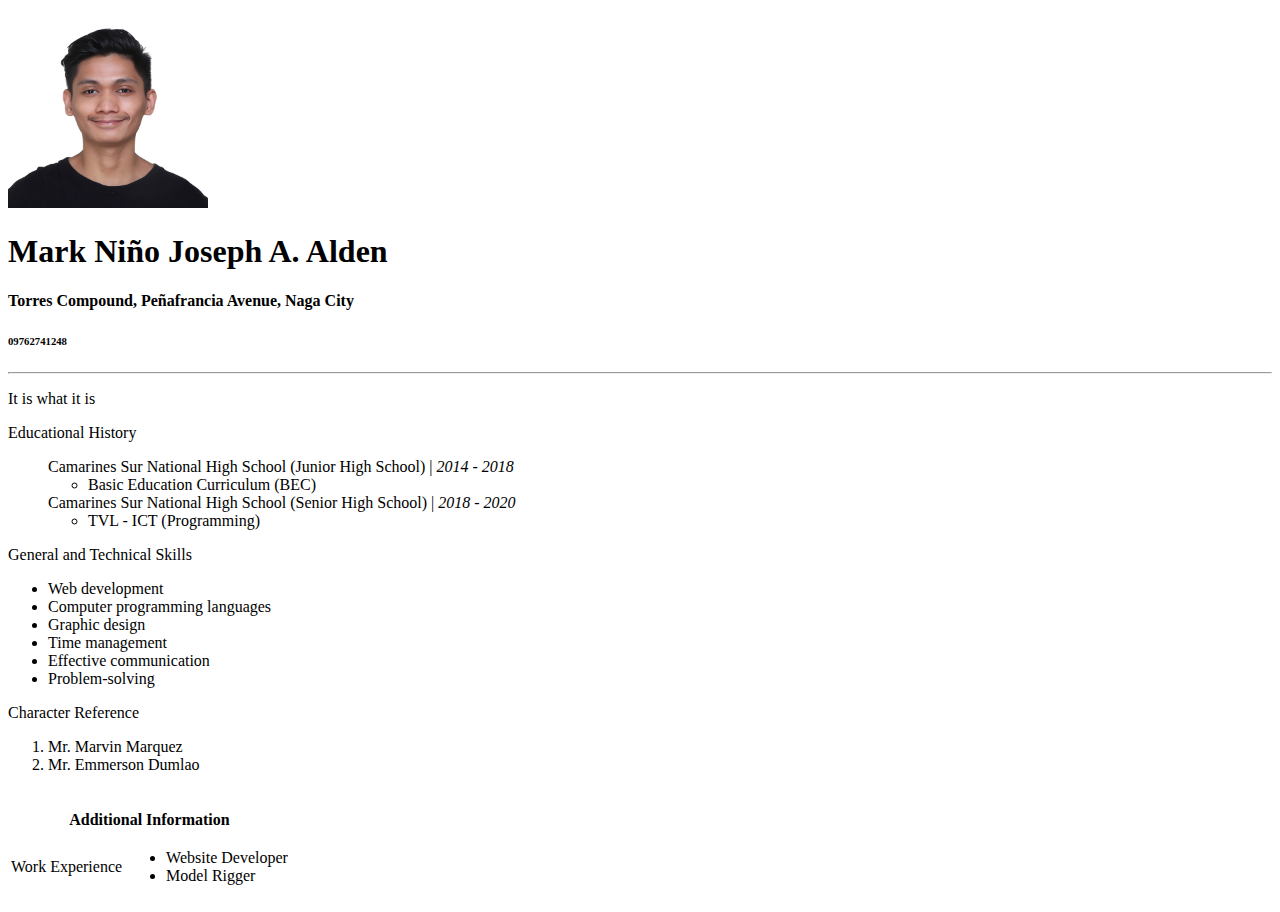
==== index.html @ 04f0ec7e "Add files via upload" ====
<!DOCTYPE html>

<html>
	<head>
		<title> Resume </title>
	</head>
	<body>
		
		<img src="Pic.jpg" height="200" width="200">
		<b><h1>Mark Niño Joseph A. Alden</h1></b>
		<h4>Torres Compound, Peñafrancia Avenue, Naga City</h4>
		<h6>09762741248</h6>
      	<hr>
      
		<p>It is what it is</p>
		<p>Educational History
		<ul>
          Camarines Sur National High School (Junior High School) | <i>2014 - 2018</i>
          	<ul>
              <li>Basic Education Curriculum (BEC)</li>
          </ul>
          Camarines Sur National High School (Senior High School)  | <i>2018 - 2020</i>
          	<ul>
              <li>TVL - ICT (Programming) </li>
          </ul>
      </ul>
         General and Technical Skills
        	<ul>
            	<li>Web development</li>
              	<li>Computer programming languages</li>
              	<li>Graphic design</li>
              	<li>Time management</li>
              	<li>Effective communication</li>
              	<li>Problem-solving</li>
      		</ul>
      <p>
        Character Reference
        	<ol>
            	<li>Mr. Marvin Marquez</li>
              	<li>Mr. Emmerson Dumlao</li>
      		</ol>
      </p>
  
  	<table>
      	<th colspan="2">Additional Information</th>
    	<tr>
      		<td>
              Work Experience 
          	</td>
          <br>
          	<td>
          		<ul>
                 	<li>
                      Website Developer	
                  	</li> 
                  	<li>
                  		Model Rigger 
                  	</li>
              	</ul>
          	</td>
      	</tr>  
  	</table>
	</body>
	
</html>
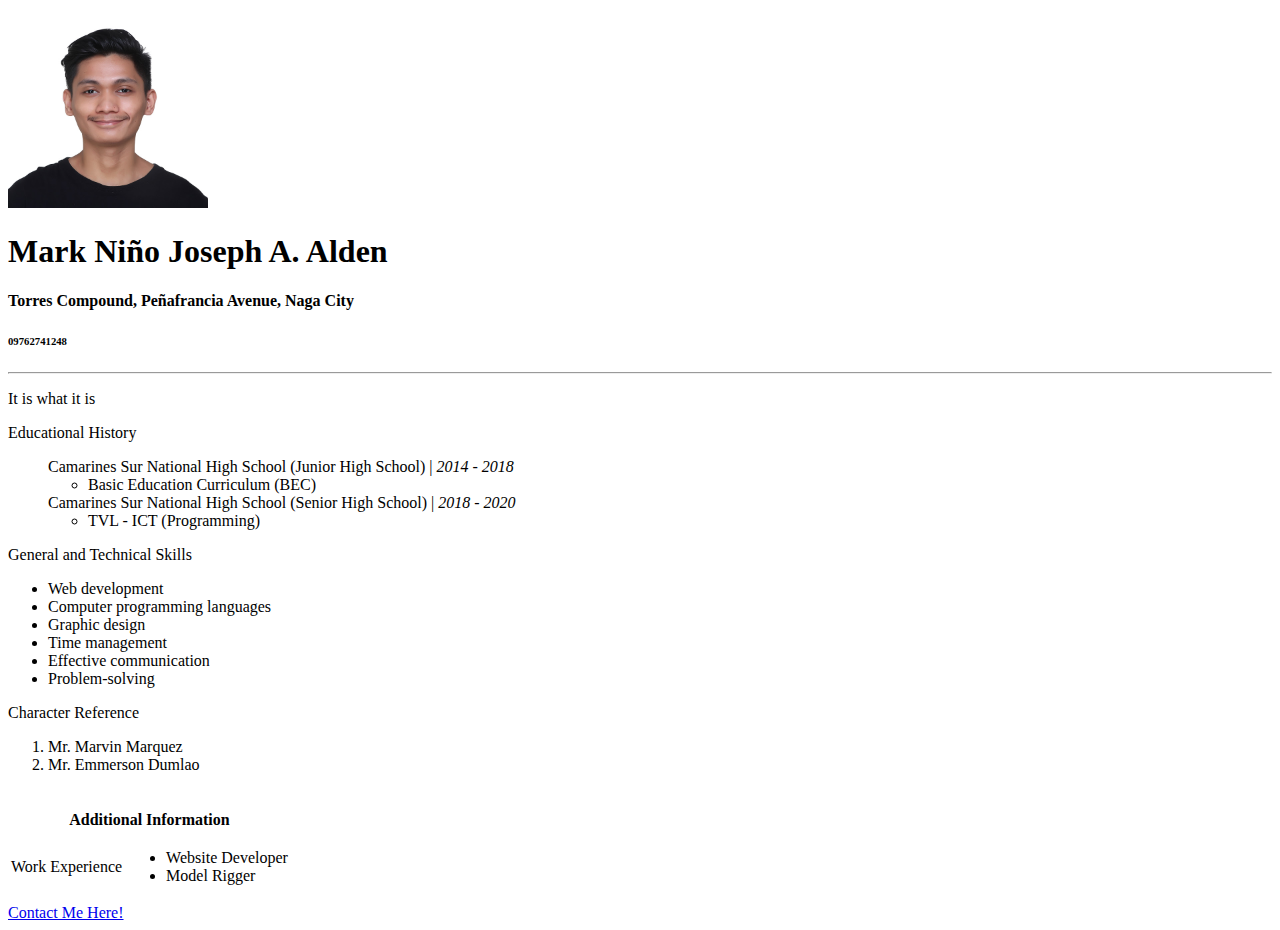
==== commit d33d1bde: "Update index.html" ====
--- a/index.html
+++ b/index.html
@@ -60,6 +60,7 @@
           	</td>
       	</tr>  
   	</table>
+	  <a href="contact.html">Contact Me Here!</a>
 	</body>
 	
-</html> +</html> 
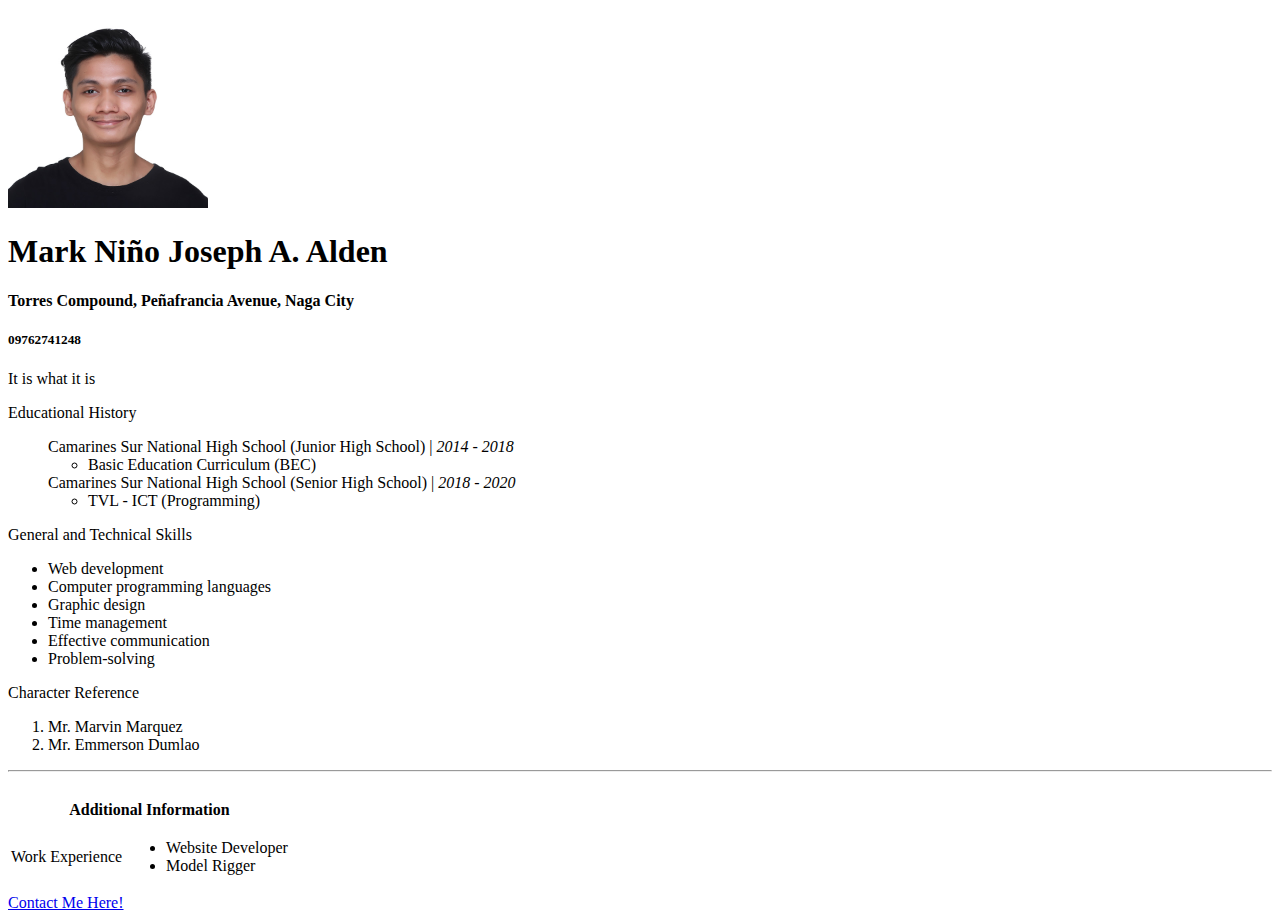
==== commit 8fb37fd2: "Add files via upload" ====
--- a/index.html
+++ b/index.html
@@ -3,64 +3,79 @@
 <html>
 	<head>
 		<title> Resume </title>
+		<link rel="stylesheet" href="style_index.css">
 	</head>
 	<body>
-		
-		<img src="Pic.jpg" height="200" width="200">
-		<b><h1>Mark Niño Joseph A. Alden</h1></b>
-		<h4>Torres Compound, Peñafrancia Avenue, Naga City</h4>
-		<h6>09762741248</h6>
-      	<hr>
-      
-		<p>It is what it is</p>
-		<p>Educational History
-		<ul>
-          Camarines Sur National High School (Junior High School) | <i>2014 - 2018</i>
-          	<ul>
-              <li>Basic Education Curriculum (BEC)</li>
-          </ul>
-          Camarines Sur National High School (Senior High School)  | <i>2018 - 2020</i>
-          	<ul>
-              <li>TVL - ICT (Programming) </li>
-          </ul>
-      </ul>
-         General and Technical Skills
-        	<ul>
-            	<li>Web development</li>
-              	<li>Computer programming languages</li>
-              	<li>Graphic design</li>
-              	<li>Time management</li>
-              	<li>Effective communication</li>
-              	<li>Problem-solving</li>
-      		</ul>
-      <p>
-        Character Reference
-        	<ol>
-            	<li>Mr. Marvin Marquez</li>
-              	<li>Mr. Emmerson Dumlao</li>
-      		</ol>
-      </p>
-  
-  	<table>
-      	<th colspan="2">Additional Information</th>
-    	<tr>
-      		<td>
-              Work Experience 
-          	</td>
-          <br>
-          	<td>
-          		<ul>
-                 	<li>
-                      Website Developer	
-                  	</li> 
-                  	<li>
-                  		Model Rigger 
-                  	</li>
-              	</ul>
-          	</td>
-      	</tr>  
-  	</table>
-	  <a href="contact.html">Contact Me Here!</a>
+	<div class="wrap">
+		<div class="container">
+			
+			<div class="div1">
+			<img src="Pic.jpg" height="200" width="200">
+			<b><h1>Mark Niño Joseph A. Alden</h1></b>
+			<h4>Torres Compound, Peñafrancia Avenue, Naga City</h4>
+			<h5>09762741248</h5>
+			<p>It is what it is</p>
+			</div>
+
+			<div class="div2">
+			<p>Educational History
+				<ul>
+				Camarines Sur National High School (Junior High School) | <i>2014 - 2018</i>
+					<ul>
+					<li>Basic Education Curriculum (BEC)</li>
+				</ul>
+				Camarines Sur National High School (Senior High School)  | <i>2018 - 2020</i>
+					<ul>
+					<li>TVL - ICT (Programming) </li>
+				</ul>
+			</ul>
+			</p>
+			<p>
+				General and Technical Skills
+					<ul>
+						<li>Web development</li>
+						<li>Computer programming languages</li>
+						<li>Graphic design</li>
+						<li>Time management</li>
+						<li>Effective communication</li>
+						<li>Problem-solving</li>
+					</ul>
+			</p>
+			<p>
+				Character Reference
+					<ol>
+						<li>Mr. Marvin Marquez</li>
+						<li>Mr. Emmerson Dumlao</li>
+					</ol>
+			</p>
+			</div>
+			<hr>
+			<div class="div3">
+				<table>
+					<th colspan="2">Additional Information</th>
+					<tr>
+						<td>
+						Work Experience 
+						</td>
+					<br>
+						<td>
+							<ul>
+								<li>
+								Website Developer	
+								</li> 
+								<li>
+									Model Rigger 
+								</li>
+							</ul>
+						</td>
+					</tr>  
+				</table>
+				
+			</div>
+		</div>
+		<a href="contact.html" class="link">Contact Me Here!</a>
+	</div>
+	  
 	</body>
 	
-</html> 
+</html> 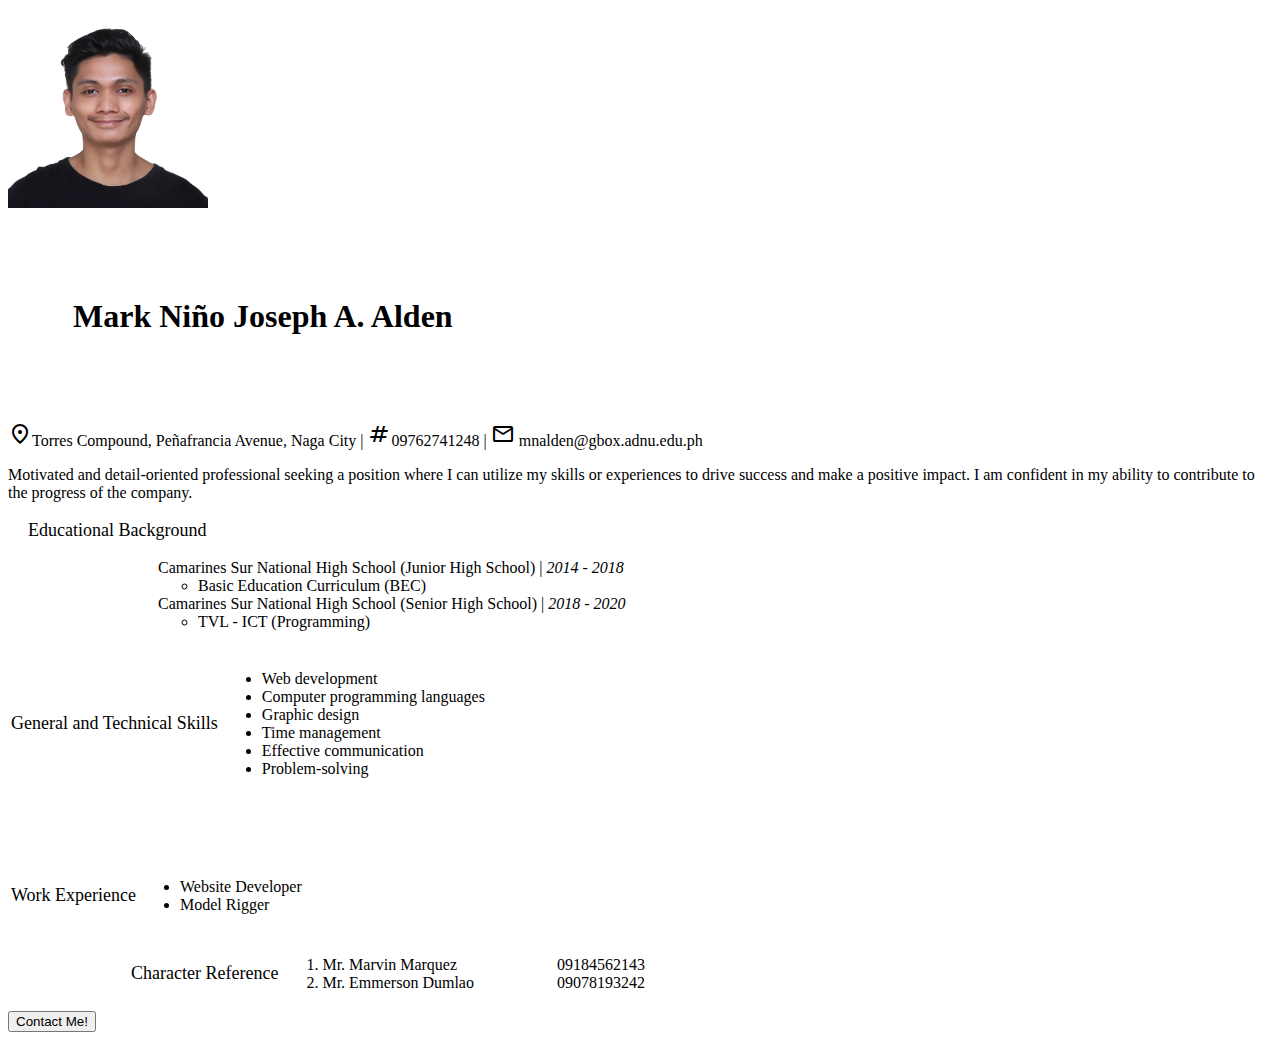
==== commit 6f863538: "Add files via upload" ====
--- a/index.html
+++ b/index.html
@@ -1,81 +1,110 @@
 <!DOCTYPE html>
 
 <html>
-	<head>
-		<title> Resume </title>
-		<link rel="stylesheet" href="style_index.css">
-	</head>
-	<body>
-	<div class="wrap">
-		<div class="container">
-			
-			<div class="div1">
-			<img src="Pic.jpg" height="200" width="200">
-			<b><h1>Mark Niño Joseph A. Alden</h1></b>
-			<h4>Torres Compound, Peñafrancia Avenue, Naga City</h4>
-			<h5>09762741248</h5>
-			<p>It is what it is</p>
-			</div>
+    <head>
+        <title> Resume </title>
+        <link rel="stylesheet" href="index1_style.css">
+        <link rel="stylesheet" href="https://fonts.googleapis.com/css2?family=Material+Symbols+Outlined:opsz,wght,FILL,GRAD@40,300,0,1" />
+        <link rel="stylesheet" href="https://fonts.googleapis.com/css2?family=Material+Symbols+Outlined:opsz,wght,FILL,GRAD@48,400,0,0" />
+        <link rel="stylesheet" href="https://fonts.googleapis.com/css2?family=Material+Symbols+Outlined:opsz,wght,FILL,GRAD@48,400,0,0" />
+    </head>
+    <body>
+        <div id="bck_img"></div>
+        
+        
+            <div id="frgrnd">
+                <div id="div1">
+                    <img src="Pic.jpg" id="pic" height="200" width="200" style="margin-right: 20px;"><br>
+                    <p>
+                        <h1 style="padding: 65px;"> Mark Niño Joseph A. Alden</h1>
+                    </p>
+                </div>
+                <div id="info">
+                    <p style="font-size: medium;"><span class="material-symbols-outlined">location_on</span>Torres Compound, Peñafrancia Avenue, Naga City | <span class="material-symbols-outlined">tag</span>09762741248 | <span class="material-symbols-outlined">mail</span> mnalden@gbox.adnu.edu.ph</p>
+                </div>
+                <div id="objective">
+                    <p>Motivated and detail-oriented professional seeking a position where I can utilize my skills or experiences to drive success and make a positive impact. 
+                        I am confident in my ability to contribute to the progress of the company.</p>
+                </div>
+                <div id="div2">
+                    <p style="padding-left: 20px; font-size: large;">Educational Background
+                        <ul style="padding-left: 150px;"> 
+                        Camarines Sur National High School (Junior High School) | <i>2014 - 2018</i>
+                            <ul>
+                            <li>Basic Education Curriculum (BEC)</li>
+                        </ul>
+                        Camarines Sur National High School (Senior High School)  | <i>2018 - 2020</i>
+                            <ul>
+                            <li>TVL - ICT (Programming) </li>
+                        </ul>
+                    </ul>
+                    </p>
+                </div>
+                <div id="div3">
+                        <table style="padding-right: 30px;">
+                            <th colspan="2"></th>
+                            <tr>
+                                <td style="font-size: large;">
+                                    General and Technical Skills 
+                                </td>
+                                <td>
+                                    <ul>
+                                        <li>Web development</li>
+                                        <li>Computer programming languages</li>
+                                        <li>Graphic design</li>
+                                        <li>Time management</li>
+                                        <li>Effective communication</li>
+                                        <li>Problem-solving</li>
+                                    </ul>
+                                </td>
+                            </tr>  
+                        </table>
+                        <table style="padding-top: 40px;">
+                            <th colspan="2"></th>
+                            <tr>
+                                <td style="font-size: large;">
+                                Work Experience 
+                                </td>
+                            <br>
+                                <td>
+                                    <ul>
+                                        <li>Website Developer</li> 
+                                        <li>Model Rigger</li>
+                                    </ul>
+                                </td>
+                            </tr>  
+                        </table>
+                    
+                </div>
+                <div id="div4">
+                    <table style="padding-left: 120px;">
+                        <th colspan="3"></th>
+                        <tr>
+                            <td style="font-size: large;">
+                                Character Reference
+                            </td>
+                            <td>
+                                <ol>
+                                    <li>Mr. Marvin Marquez</li>
+                                    <li>Mr. Emmerson Dumlao</li>
+                                </ol>
+                            </td>
+                            <td style="padding-left: 40px;">
+                                <dl>
+                                    
+                                    <dd>09184562143</dd>
+                                    
+                                    <dd>09078193242</dd>
+                                </dl>
 
-			<div class="div2">
-			<p>Educational History
-				<ul>
-				Camarines Sur National High School (Junior High School) | <i>2014 - 2018</i>
-					<ul>
-					<li>Basic Education Curriculum (BEC)</li>
-				</ul>
-				Camarines Sur National High School (Senior High School)  | <i>2018 - 2020</i>
-					<ul>
-					<li>TVL - ICT (Programming) </li>
-				</ul>
-			</ul>
-			</p>
-			<p>
-				General and Technical Skills
-					<ul>
-						<li>Web development</li>
-						<li>Computer programming languages</li>
-						<li>Graphic design</li>
-						<li>Time management</li>
-						<li>Effective communication</li>
-						<li>Problem-solving</li>
-					</ul>
-			</p>
-			<p>
-				Character Reference
-					<ol>
-						<li>Mr. Marvin Marquez</li>
-						<li>Mr. Emmerson Dumlao</li>
-					</ol>
-			</p>
-			</div>
-			<hr>
-			<div class="div3">
-				<table>
-					<th colspan="2">Additional Information</th>
-					<tr>
-						<td>
-						Work Experience 
-						</td>
-					<br>
-						<td>
-							<ul>
-								<li>
-								Website Developer	
-								</li> 
-								<li>
-									Model Rigger 
-								</li>
-							</ul>
-						</td>
-					</tr>  
-				</table>
-				
-			</div>
-		</div>
-		<a href="contact.html" class="link">Contact Me Here!</a>
-	</div>
-	  
-	</body>
-	
-</html> +                            </td>
+                        </tr>  
+                    </table>
+                </div>
+                <div id="contact">
+                    <a href="contact.html" class="link"><button class="border-gradient border-gradient-green">Contact Me!</button></a>
+                </div>
+            </div>
+        
+    </body>
+</html>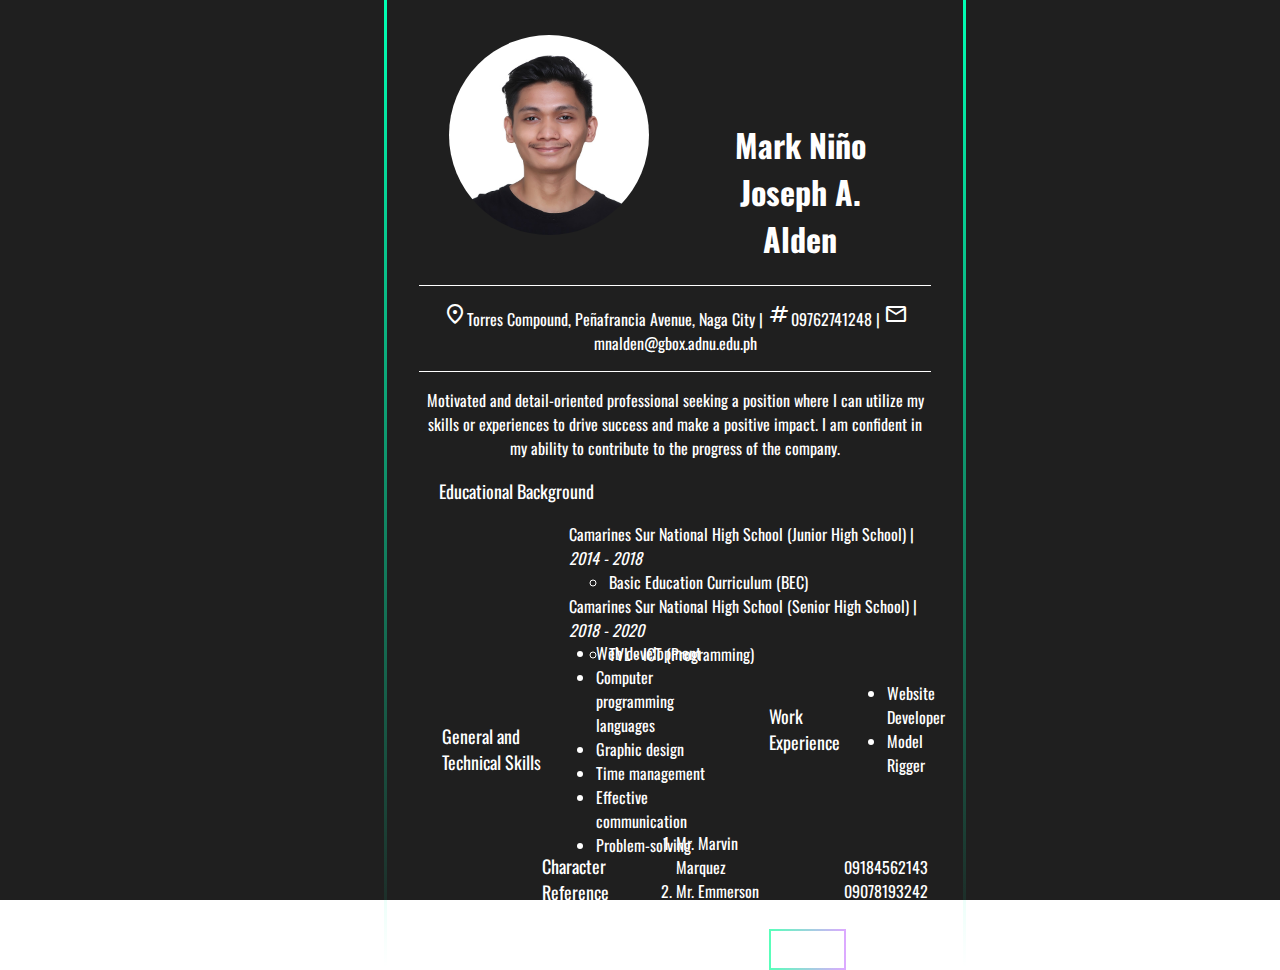
==== commit 90a03975: "Update index.html" ====
--- a/index.html
+++ b/index.html
@@ -3,7 +3,7 @@
 <html>
     <head>
         <title> Resume </title>
-        <link rel="stylesheet" href="index1_style.css">
+        <link rel="stylesheet" href="index_style.css">
         <link rel="stylesheet" href="https://fonts.googleapis.com/css2?family=Material+Symbols+Outlined:opsz,wght,FILL,GRAD@40,300,0,1" />
         <link rel="stylesheet" href="https://fonts.googleapis.com/css2?family=Material+Symbols+Outlined:opsz,wght,FILL,GRAD@48,400,0,0" />
         <link rel="stylesheet" href="https://fonts.googleapis.com/css2?family=Material+Symbols+Outlined:opsz,wght,FILL,GRAD@48,400,0,0" />
@@ -107,4 +107,4 @@
             </div>
         
     </body>
-</html>+</html>
--- a/index_style.css
+++ b/index_style.css
@@ -0,0 +1,134 @@
+@import url('https://fonts.googleapis.com/css2?family=Oswald:wght@300&display=swap');
+
+*{
+    font-family: 'Oswald', sans-serif;
+}
+html, body {
+    height: 100%;
+    margin: 0;
+    padding: 0;
+}
+#bck_img{
+    position: absolute;
+    width: 100%;
+    height: 100%;
+    position: absolute;
+    background-color: rgba(0, 0, 0, 0.877);
+
+       
+}
+
+#frgrnd{
+    position: relative;
+    width: 40%;
+    height: 100%;
+    margin-left: 30%;
+    padding: 2rem;
+    border-width: 3px;
+    border-style: solid;
+    border-image:
+        linear-gradient(
+        to bottom,
+        rgb(0, 255, 179),
+        rgba(0, 255, 34, 0)
+        ) 1 100%;
+
+}
+
+#pic {
+    border-radius: 100%;
+    margin-left: 30px;
+}
+
+button {
+    background: none;
+    font-size: 12px;
+    padding: 10px;
+    color: white;
+    
+  }
+  
+.border-gradient {
+    border: 10px solid;
+    border-image-slice: 1;
+    border-width: 2px;
+  }
+
+.border-gradient-green {
+    border-image-source: linear-gradient(to left, #9900ff56, #59ffba);
+  }
+
+button.border-gradient-green:hover{
+    background-image: linear-gradient(to left, #9900ff, #59ffba);
+    transform: scale(1.1)
+
+}
+
+
+
+#div1 {
+    position: relative;
+    width: 100%;
+    height: 250px;
+    margin: auto;
+    color: white;
+    text-align: center;
+    display: flex; 
+    flex-direction: row;
+    
+}
+#info {
+    position: relative;
+    width: 100%;
+    color: white;
+    text-align: justify;
+    text-align: center;
+    border-bottom-width: 1px;
+    border-right-width: 0px;
+    border-left-width: 0px;
+    border-top-width: 1px;
+    border-style: solid;
+}
+#objective {
+    position: relative;
+    width: 100%;
+    color: white;
+    text-align: center;
+    margin: auto;
+}
+#div2 {
+    position: relative;
+    width: 100%;
+    height: 120px;
+    margin: auto;
+    color: white;
+    text-align:left;
+}
+#div3 {
+    position: relative;
+    width: 100%;
+    height: 100px;
+    margin: auto;
+    color: white;
+    display: flex;
+    padding: 20px;
+}
+#div4 {
+    position: relative;
+    width: 100%;
+    height: 100px;
+    margin-top: 70px;
+    color: white;
+    border-bottom-width: 1px;
+    border-right-width: 0px;
+    border-left-width: 0px;
+    border-top-width: 0px;
+    border-style: solid;
+    
+}
+#contact {
+    position: relative;
+    margin-top: 20px;
+    margin-left: 350px;
+    
+}